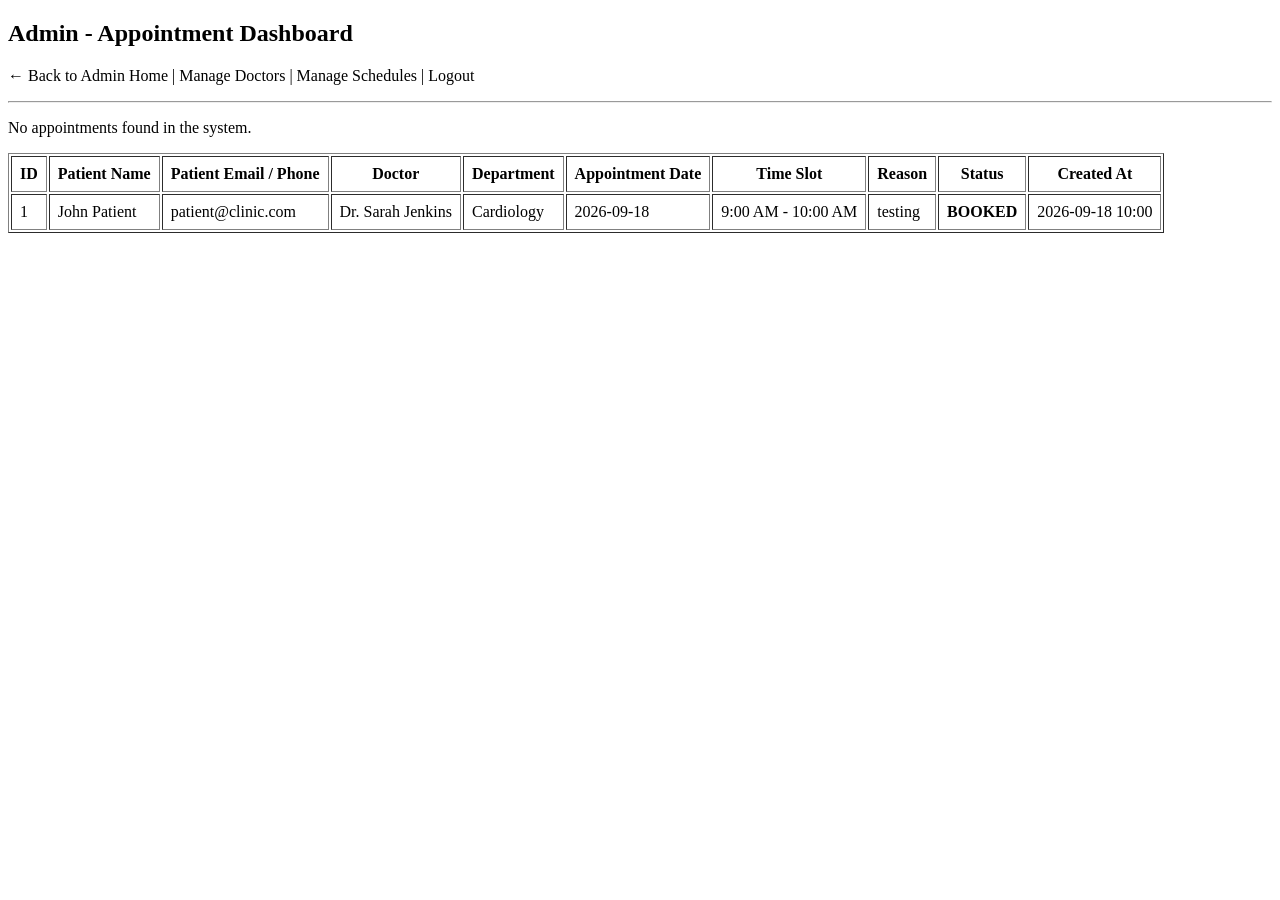
==== src/main/resources/templates/admin/appointments/index.html @ dce44e4e "feat: create admin appointment dashboard view and controller (#15)" ====
<!DOCTYPE html>
<html xmlns:th="http://www.thymeleaf.org">
<head>
    <title>Admin - Appointment Management</title>
</head>
<body>
    <h2>Admin - Appointment Dashboard</h2>
    <p>
        <a th:href="@{/admin}">← Back to Admin Home</a> | 
        <a th:href="@{/admin/doctors}">Manage Doctors</a> | 
        <a th:href="@{/admin/schedules}">Manage Schedules</a> | 
        <a th:href="@{/logout}">Logout</a>
    </p>
    <hr/>

    <div th:if="${successMessage}" style="color: green; font-weight: bold;">
        <p th:text="${successMessage}"></p>
    </div>
    <div th:if="${errorMessage}" style="color: red; font-weight: bold;">
        <p th:text="${errorMessage}"></p>
    </div>

    <div th:if="${#lists.isEmpty(appointments)}">
        <p>No appointments found in the system.</p>
    </div>

    <table border="1" cellpadding="8" th:if="${!#lists.isEmpty(appointments)}">
        <thead>
            <tr>
                <th>ID</th>
                <th>Patient Name</th>
                <th>Patient Email / Phone</th>
                <th>Doctor</th>
                <th>Department</th>
                <th>Appointment Date</th>
                <th>Time Slot</th>
                <th>Reason</th>
                <th>Status</th>
                <th>Created At</th>
            </tr>
        </thead>
        <tbody>
            <tr th:each="app : ${appointments}">
                <td th:text="${app.id}">1</td>
                <td th:text="${app.patient.firstName + ' ' + app.patient.lastName}">John Patient</td>
                <td th:text="${app.patient.email + ' / ' + (app.patient.phone != null ? app.patient.phone : '-')}">patient@clinic.com</td>
                <td th:text="${'Dr. ' + app.doctor.firstName + ' ' + app.doctor.lastName}">Dr. Sarah Jenkins</td>
                <td th:text="${app.doctor.department != null ? app.doctor.department.name : 'N/A'}">Cardiology</td>
                <td th:text="${app.schedule.availableDate}">2026-09-18</td>
                <td th:text="${app.schedule.startTime + ' - ' + app.schedule.endTime}">9:00 AM - 10:00 AM</td>
                <td th:text="${app.reason != null ? app.reason : '-'}">testing</td>
                <td>
                    <strong th:text="${app.status}">BOOKED</strong>
                </td>
                <td th:text="${app.createdAt != null ? #temporals.format(app.createdAt, 'yyyy-MM-dd HH:mm') : '-'}">2026-09-18 10:00</td>
            </tr>
        </tbody>
    </table>
</body>
</html>
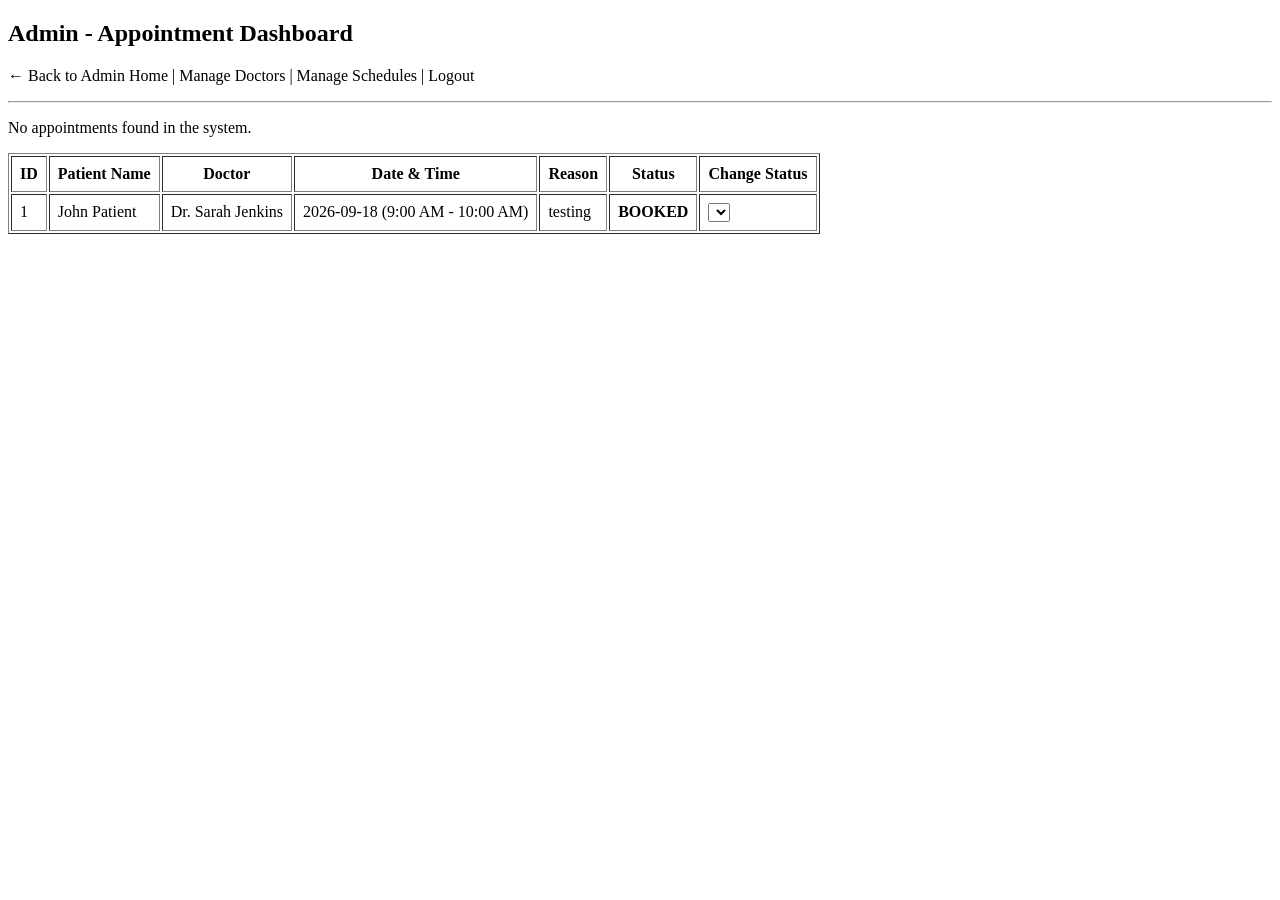
==== commit ecc4af40: "feat: implement appointment status workflow and admin status update (#16)" ====
--- a/src/main/resources/templates/admin/appointments/index.html
+++ b/src/main/resources/templates/admin/appointments/index.html
@@ -29,30 +29,34 @@
             <tr>
                 <th>ID</th>
                 <th>Patient Name</th>
-                <th>Patient Email / Phone</th>
                 <th>Doctor</th>
-                <th>Department</th>
-                <th>Appointment Date</th>
-                <th>Time Slot</th>
+                <th>Date & Time</th>
                 <th>Reason</th>
                 <th>Status</th>
-                <th>Created At</th>
+                <th>Change Status</th>
             </tr>
         </thead>
         <tbody>
             <tr th:each="app : ${appointments}">
                 <td th:text="${app.id}">1</td>
                 <td th:text="${app.patient.firstName + ' ' + app.patient.lastName}">John Patient</td>
-                <td th:text="${app.patient.email + ' / ' + (app.patient.phone != null ? app.patient.phone : '-')}">patient@clinic.com</td>
                 <td th:text="${'Dr. ' + app.doctor.firstName + ' ' + app.doctor.lastName}">Dr. Sarah Jenkins</td>
-                <td th:text="${app.doctor.department != null ? app.doctor.department.name : 'N/A'}">Cardiology</td>
-                <td th:text="${app.schedule.availableDate}">2026-09-18</td>
-                <td th:text="${app.schedule.startTime + ' - ' + app.schedule.endTime}">9:00 AM - 10:00 AM</td>
+                <td th:text="${app.schedule.availableDate + ' (' + app.schedule.startTime + ' - ' + app.schedule.endTime + ')'}">2026-09-18 (9:00 AM - 10:00 AM)</td>
                 <td th:text="${app.reason != null ? app.reason : '-'}">testing</td>
                 <td>
                     <strong th:text="${app.status}">BOOKED</strong>
                 </td>
-                <td th:text="${app.createdAt != null ? #temporals.format(app.createdAt, 'yyyy-MM-dd HH:mm') : '-'}">2026-09-18 10:00</td>
+                <td>
+                    <form th:action="@{/admin/appointments/{id}/status(id=${app.id})}" method="post" style="display:inline;">
+                        <select name="status" onchange="this.form.submit()">
+                            <option th:each="st : ${statuses}" 
+                                    th:value="${st}" 
+                                    th:text="${st}" 
+                                    th:selected="${st == app.status}">
+                            </option>
+                        </select>
+                    </form>
+                </td>
             </tr>
         </tbody>
     </table>
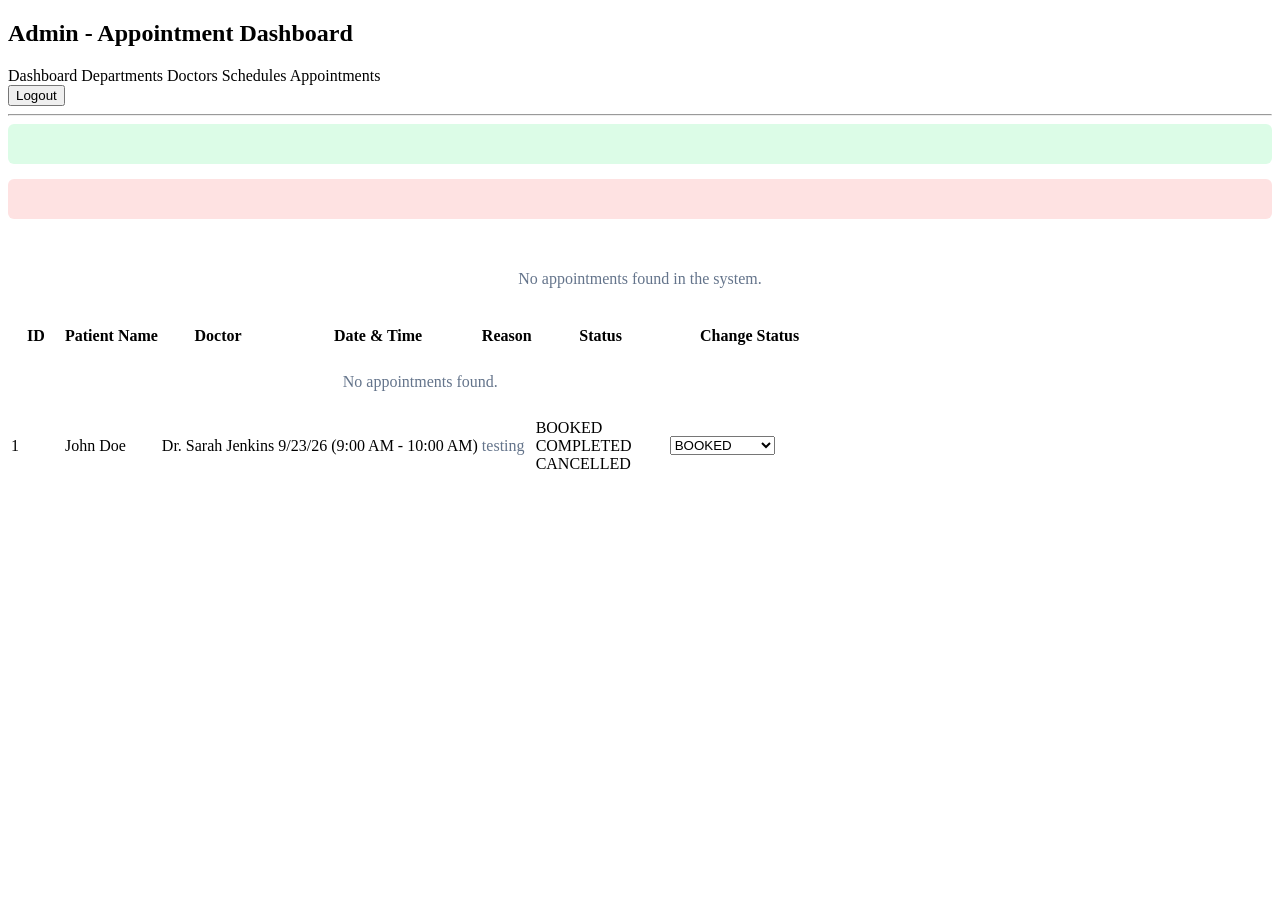
==== commit be9c591e: "feat(ui): Refactor navigation bar and modernize clinic UI styling" ====
--- a/src/main/resources/templates/admin/appointments/index.html
+++ b/src/main/resources/templates/admin/appointments/index.html
@@ -1,64 +1,115 @@
 <!DOCTYPE html>
 <html xmlns:th="http://www.thymeleaf.org">
 <head>
-    <title>Admin - Appointment Management</title>
+<meta charset="UTF-8">
+<title>Admin - Appointment Management</title>
+<!-- Эхлээд common, дараа нь тухайн хуудасныхаа css-ийг дуудна -->
+<link rel="stylesheet" th:href="@{/css/common.css}">
+<link rel="stylesheet" th:href="@{/css/appointment-index.css}">
+<script th:src="@{/js/appointments.js}" defer></script>
 </head>
 <body>
-    <h2>Admin - Appointment Dashboard</h2>
-    <p>
-        <a th:href="@{/admin}">← Back to Admin Home</a> | 
-        <a th:href="@{/admin/doctors}">Manage Doctors</a> | 
-        <a th:href="@{/admin/schedules}">Manage Schedules</a> | 
-        <a th:href="@{/logout}">Logout</a>
-    </p>
-    <hr/>
+	<div class="container">
+		<h2>Admin - Appointment Dashboard</h2>
 
-    <div th:if="${successMessage}" style="color: green; font-weight: bold;">
-        <p th:text="${successMessage}"></p>
-    </div>
-    <div th:if="${errorMessage}" style="color: red; font-weight: bold;">
-        <p th:text="${errorMessage}"></p>
-    </div>
+		<!-- Загварлаг Навигацийн мөр -->
+		<nav class="main-navbar">
+			<div class="nav-group">
+				<a th:href="@{/admin/dashboard}" class="nav-item">Dashboard</a> <a
+					th:href="@{/admin/departments}" class="nav-item">Departments</a> <a
+					th:href="@{/admin/doctors}" class="nav-item">Doctors</a> <a
+					th:href="@{/admin/schedules}" class="nav-item">Schedules</a> <a
+					th:href="@{/admin/appointments}" class="nav-item active">Appointments</a>
+			</div>
 
-    <div th:if="${#lists.isEmpty(appointments)}">
-        <p>No appointments found in the system.</p>
-    </div>
+			<div class="nav-group">
+				<form th:action="@{/logout}" method="post" style="margin: 0;">
+					<button type="submit" class="nav-btn-logout">Logout</button>
+				</form>
+			</div>
+		</nav>
+		<hr />
 
-    <table border="1" cellpadding="8" th:if="${!#lists.isEmpty(appointments)}">
-        <thead>
-            <tr>
-                <th>ID</th>
-                <th>Patient Name</th>
-                <th>Doctor</th>
-                <th>Date & Time</th>
-                <th>Reason</th>
-                <th>Status</th>
-                <th>Change Status</th>
-            </tr>
-        </thead>
-        <tbody>
-            <tr th:each="app : ${appointments}">
-                <td th:text="${app.id}">1</td>
-                <td th:text="${app.patient.firstName + ' ' + app.patient.lastName}">John Patient</td>
-                <td th:text="${'Dr. ' + app.doctor.firstName + ' ' + app.doctor.lastName}">Dr. Sarah Jenkins</td>
-                <td th:text="${app.schedule.availableDate + ' (' + app.schedule.startTime + ' - ' + app.schedule.endTime + ')'}">2026-09-18 (9:00 AM - 10:00 AM)</td>
-                <td th:text="${app.reason != null ? app.reason : '-'}">testing</td>
-                <td>
-                    <strong th:text="${app.status}">BOOKED</strong>
-                </td>
-                <td>
-                    <form th:action="@{/admin/appointments/{id}/status(id=${app.id})}" method="post" style="display:inline;">
-                        <select name="status" onchange="this.form.submit()">
-                            <option th:each="st : ${statuses}" 
-                                    th:value="${st}" 
-                                    th:text="${st}" 
-                                    th:selected="${st == app.status}">
-                            </option>
-                        </select>
-                    </form>
-                </td>
-            </tr>
-        </tbody>
-    </table>
+		<!-- Мэдэгдэл харуулах хэсэг -->
+		<div id="alert-box"
+			style="display: none; padding: 12px 16px; margin-bottom: 20px; font-weight: 500; border-radius: 6px;"></div>
+
+		<div th:if="${successMessage}"
+			style="background-color: #dcfce7; color: #166534; padding: 12px 16px; border-radius: 6px; margin-bottom: 15px;">
+			<p th:text="${successMessage}"></p>
+		</div>
+		<div th:if="${errorMessage}"
+			style="background-color: #fee2e2; color: #991b1b; padding: 12px 16px; border-radius: 6px; margin-bottom: 15px;">
+			<p th:text="${errorMessage}"></p>
+		</div>
+
+		<div th:if="${#lists.isEmpty(appointments)}"
+			style="padding: 20px; text-align: center; color: #64748b;">
+			<p>No appointments found in the system.</p>
+		</div>
+
+		<!-- Хүснэгтийн хэсэг -->
+		<div class="appointments-card">
+			<table class="appointment-table">
+				<thead>
+					<tr>
+						<th style="width: 50px;">ID</th>
+						<th>Patient Name</th>
+						<th>Doctor</th>
+						<th>Date & Time</th>
+						<th>Reason</th>
+						<th style="width: 130px;">Status</th>
+						<th style="width: 160px;">Change Status</th>
+					</tr>
+				</thead>
+				<tbody>
+					<tr th:if="${#lists.isEmpty(appointments)}">
+						<td colspan="7"
+							style="text-align: center; color: #64748b; padding: 25px;">No
+							appointments found.</td>
+					</tr>
+					<tr th:each="app : ${appointments}">
+						<td th:text="${app.id}">1</td>
+						<td
+							th:text="${app.patient != null ? app.patient.firstName + ' ' + app.patient.lastName : 'N/A'}"
+							style="font-weight: 500;">John Doe</td>
+						<td
+							th:text="${'Dr. ' + app.doctor.firstName + ' ' + app.doctor.lastName}">Dr.
+							Sarah Jenkins</td>
+						<td class="time-slot"
+							th:text="${app.schedule.availableDate + ' (' + app.schedule.startTime + ' - ' + app.schedule.endTime + ')'}">9/23/26
+							(9:00 AM - 10:00 AM)</td>
+						<td
+							th:text="${app.reason != null and !#strings.isEmpty(app.reason) ? app.reason : '-'}"
+							style="color: #64748b;">testing</td>
+						<td>
+							<!-- Статус бүрийн тусгай өнгөтэй badge --> <span
+							th:if="${#strings.toString(app.status) == 'BOOKED'}"
+							class="badge-status status-booked">BOOKED</span> <span
+							th:if="${#strings.toString(app.status) == 'COMPLETED'}"
+							class="badge-status status-completed">COMPLETED</span> <span
+							th:if="${#strings.toString(app.status) == 'CANCELLED'}"
+							class="badge-status status-cancelled">CANCELLED</span>
+						</td>
+						<td>
+							<form th:action="@{/admin/appointments/update-status}"
+								method="post" style="margin: 0;">
+								<input type="hidden" name="appointmentId" th:value="${app.id}" />
+								<select name="status" class="status-select"
+									onchange="this.form.submit()">
+									<option value="BOOKED"
+										th:selected="${#strings.toString(app.status) == 'BOOKED'}">BOOKED</option>
+									<option value="COMPLETED"
+										th:selected="${#strings.toString(app.status) == 'COMPLETED'}">COMPLETED</option>
+									<option value="CANCELLED"
+										th:selected="${#strings.toString(app.status) == 'CANCELLED'}">CANCELLED</option>
+								</select>
+							</form>
+						</td>
+					</tr>
+				</tbody>
+			</table>
+		</div>
+	</div>
 </body>
 </html>
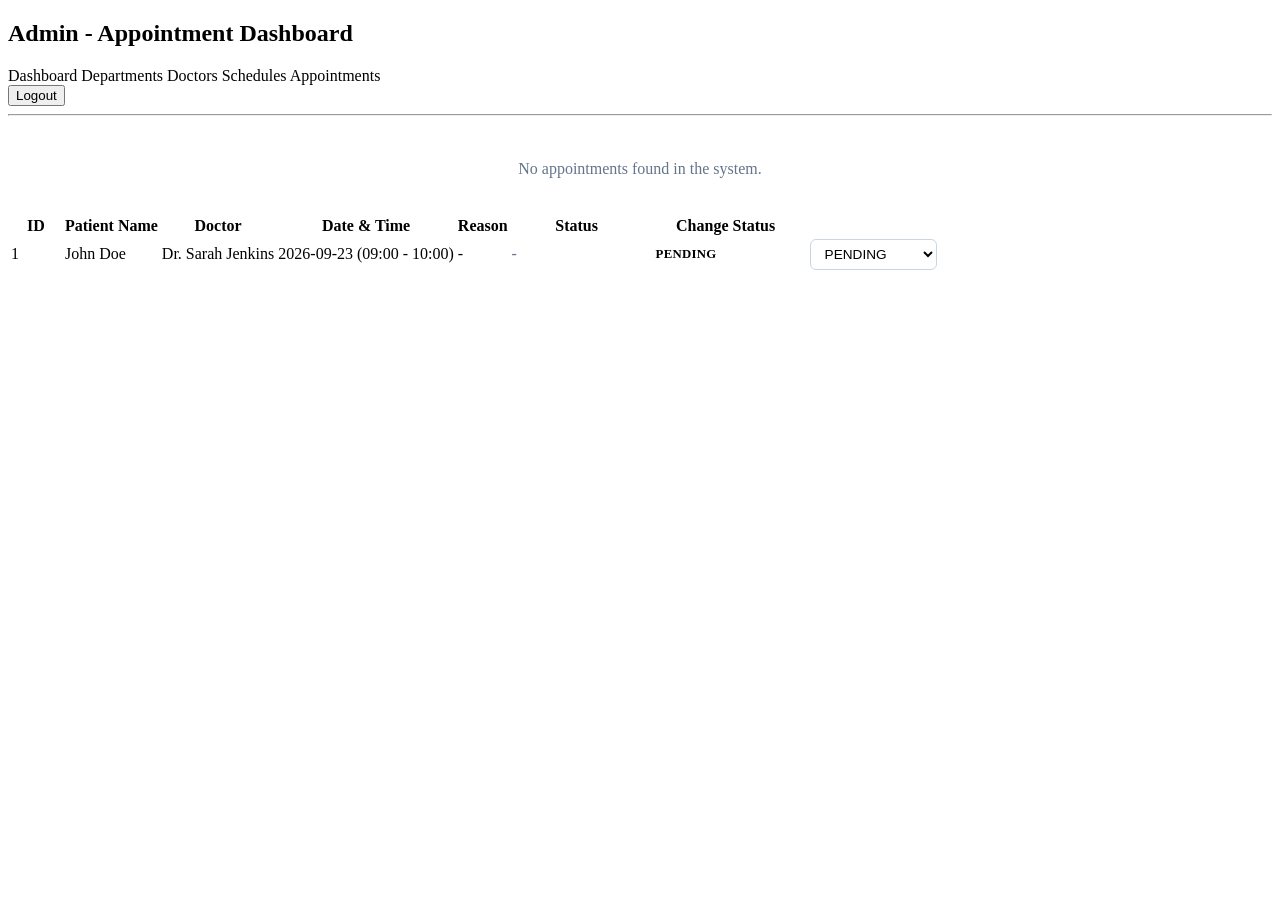
==== commit 0eb2c8c2: "fix: resolve appointment booking flow and status UI updates" ====
--- a/src/main/resources/templates/admin/appointments/index.html
+++ b/src/main/resources/templates/admin/appointments/index.html
@@ -3,23 +3,26 @@
 <head>
 <meta charset="UTF-8">
 <title>Admin - Appointment Management</title>
-<!-- Эхлээд common, дараа нь тухайн хуудасныхаа css-ийг дуудна -->
+
+<!-- JS-ni request mate Spring Security CSRF meta tags -->
+<meta name="_csrf" th:content="${_csrf?.token}"/>
+<meta name="_csrf_header" th:content="${_csrf?.headerName}"/>
+
 <link rel="stylesheet" th:href="@{/css/common.css}">
 <link rel="stylesheet" th:href="@{/css/appointment-index.css}">
-<script th:src="@{/js/appointments.js}" defer></script>
 </head>
 <body>
 	<div class="container">
 		<h2>Admin - Appointment Dashboard</h2>
 
-		<!-- Загварлаг Навигацийн мөр -->
+		<!-- Navigation bar -->
 		<nav class="main-navbar">
 			<div class="nav-group">
-				<a th:href="@{/admin/dashboard}" class="nav-item">Dashboard</a> <a
-					th:href="@{/admin/departments}" class="nav-item">Departments</a> <a
-					th:href="@{/admin/doctors}" class="nav-item">Doctors</a> <a
-					th:href="@{/admin/schedules}" class="nav-item">Schedules</a> <a
-					th:href="@{/admin/appointments}" class="nav-item active">Appointments</a>
+				<a th:href="@{/admin/dashboard}" class="nav-item">Dashboard</a>
+				<a th:href="@{/admin/departments}" class="nav-item">Departments</a>
+				<a th:href="@{/admin/doctors}" class="nav-item">Doctors</a>
+				<a th:href="@{/admin/schedules}" class="nav-item">Schedules</a>
+				<a th:href="@{/admin/appointments}" class="nav-item active">Appointments</a>
 			</div>
 
 			<div class="nav-group">
@@ -30,26 +33,17 @@
 		</nav>
 		<hr />
 
-		<!-- Мэдэгдэл харуулах хэсэг -->
+		<!-- Alert box -->
 		<div id="alert-box"
 			style="display: none; padding: 12px 16px; margin-bottom: 20px; font-weight: 500; border-radius: 6px;"></div>
-
-		<div th:if="${successMessage}"
-			style="background-color: #dcfce7; color: #166534; padding: 12px 16px; border-radius: 6px; margin-bottom: 15px;">
-			<p th:text="${successMessage}"></p>
-		</div>
-		<div th:if="${errorMessage}"
-			style="background-color: #fee2e2; color: #991b1b; padding: 12px 16px; border-radius: 6px; margin-bottom: 15px;">
-			<p th:text="${errorMessage}"></p>
-		</div>
 
 		<div th:if="${#lists.isEmpty(appointments)}"
 			style="padding: 20px; text-align: center; color: #64748b;">
 			<p>No appointments found in the system.</p>
 		</div>
 
-		<!-- Хүснэгтийн хэсэг -->
-		<div class="appointments-card">
+		<!-- Table section -->
+		<div class="appointments-card" th:if="${!#lists.isEmpty(appointments)}">
 			<table class="appointment-table">
 				<thead>
 					<tr>
@@ -63,53 +57,116 @@
 					</tr>
 				</thead>
 				<tbody>
-					<tr th:if="${#lists.isEmpty(appointments)}">
-						<td colspan="7"
-							style="text-align: center; color: #64748b; padding: 25px;">No
-							appointments found.</td>
-					</tr>
 					<tr th:each="app : ${appointments}">
 						<td th:text="${app.id}">1</td>
-						<td
-							th:text="${app.patient != null ? app.patient.firstName + ' ' + app.patient.lastName : 'N/A'}"
+						<td th:text="${app.patient != null ? app.patient.firstName + ' ' + app.patient.lastName : 'N/A'}"
 							style="font-weight: 500;">John Doe</td>
-						<td
-							th:text="${'Dr. ' + app.doctor.firstName + ' ' + app.doctor.lastName}">Dr.
-							Sarah Jenkins</td>
-						<td class="time-slot"
-							th:text="${app.schedule.availableDate + ' (' + app.schedule.startTime + ' - ' + app.schedule.endTime + ')'}">9/23/26
-							(9:00 AM - 10:00 AM)</td>
-						<td
-							th:text="${app.reason != null and !#strings.isEmpty(app.reason) ? app.reason : '-'}"
-							style="color: #64748b;">testing</td>
+						<td th:text="${app.doctor != null ? 'Dr. ' + app.doctor.firstName + ' ' + app.doctor.lastName : 'N/A'}">Dr. Sarah Jenkins</td>
+						
+						<!-- 24-hour format (HH:mm) -->
+						<td class="time-slot" th:if="${app.schedule != null}"
+							th:text="${app.schedule.availableDate + ' (' + #temporals.format(app.schedule.startTime, 'HH:mm') + ' - ' + #temporals.format(app.schedule.endTime, 'HH:mm') + ')'}">
+							2026-09-23 (09:00 - 10:00)
+						</td>
+						<td class="time-slot" th:unless="${app.schedule != null}">-</td>
+
+						<!-- Reason -->
+						<td th:text="${app.reason != null and !#strings.isEmpty(#strings.trim(app.reason)) ? app.reason : '-'}"
+							style="color: #64748b;">-</td>
+
+						<!-- Status Badge -->
 						<td>
-							<!-- Статус бүрийн тусгай өнгөтэй badge --> <span
-							th:if="${#strings.toString(app.status) == 'BOOKED'}"
-							class="badge-status status-booked">BOOKED</span> <span
-							th:if="${#strings.toString(app.status) == 'COMPLETED'}"
-							class="badge-status status-completed">COMPLETED</span> <span
-							th:if="${#strings.toString(app.status) == 'CANCELLED'}"
-							class="badge-status status-cancelled">CANCELLED</span>
+							<span th:id="'status-label-' + ${app.id}"
+								  th:text="${app.status}"
+								  style="display: inline-block; padding: 4px 10px; border-radius: 4px; font-weight: 700; font-size: 0.8rem; letter-spacing: 0.02em;"
+								  th:styleappend="${#strings.toString(app.status) == 'PENDING' ? 'background-color: #fef3c7; color: #b45309;' : 
+												  (#strings.toString(app.status) == 'CONFIRMED' ? 'background-color: #e0e7ff; color: #4338ca;' : 
+												  (#strings.toString(app.status) == 'COMPLETED' ? 'background-color: #dcfce7; color: #15803d;' : 
+												  'background-color: #fee2e2; color: #b91c1c;'))}">
+								PENDING
+							</span>
 						</td>
+
+						<!-- Change Status Dropdown -->
 						<td>
-							<form th:action="@{/admin/appointments/update-status}"
-								method="post" style="margin: 0;">
-								<input type="hidden" name="appointmentId" th:value="${app.id}" />
-								<select name="status" class="status-select"
-									onchange="this.form.submit()">
-									<option value="BOOKED"
-										th:selected="${#strings.toString(app.status) == 'BOOKED'}">BOOKED</option>
-									<option value="COMPLETED"
-										th:selected="${#strings.toString(app.status) == 'COMPLETED'}">COMPLETED</option>
-									<option value="CANCELLED"
-										th:selected="${#strings.toString(app.status) == 'CANCELLED'}">CANCELLED</option>
-								</select>
-							</form>
+							<select th:id="'status-select-' + ${app.id}" 
+									class="status-select"
+									th:onchange="'changeAppointmentStatus(' + ${app.id} + ', this.value)'"
+									style="padding: 6px 10px; border-radius: 6px; border: 1px solid #cbd5e1; font-size: 0.85rem; font-weight: 500; cursor: pointer; background: #ffffff;">
+								<option value="PENDING" th:selected="${#strings.toString(app.status) == 'PENDING'}">PENDING</option>
+								<option value="CONFIRMED" th:selected="${#strings.toString(app.status) == 'CONFIRMED'}">CONFIRMED</option>
+								<option value="COMPLETED" th:selected="${#strings.toString(app.status) == 'COMPLETED'}">COMPLETED</option>
+								<option value="CANCELLED" th:selected="${#strings.toString(app.status) == 'CANCELLED'}">CANCELLED</option>
+							</select>
 						</td>
 					</tr>
 				</tbody>
 			</table>
 		</div>
 	</div>
+
+	<!-- Turant color badalva mate no Script -->
+	<script>
+	function changeAppointmentStatus(appointmentId, newStatus) {
+		const badge = document.getElementById('status-label-' + appointmentId);
+		const alertBox = document.getElementById('alert-box');
+
+		if (badge) {
+			badge.textContent = newStatus;
+			if (newStatus === 'CONFIRMED') {
+				badge.style.backgroundColor = '#e0e7ff';
+				badge.style.color = '#4338ca';
+			} else if (newStatus === 'COMPLETED') {
+				badge.style.backgroundColor = '#dcfce7';
+				badge.style.color = '#15803d';
+			} else if (newStatus === 'CANCELLED') {
+				badge.style.backgroundColor = '#fee2e2';
+				badge.style.color = '#b91c1c';
+			} else {
+				badge.style.backgroundColor = '#fef3c7';
+				badge.style.color = '#b45309';
+			}
+		}
+
+		const token = document.querySelector('meta[name="_csrf"]')?.getAttribute('content');
+		const header = document.querySelector('meta[name="_csrf_header"]')?.getAttribute('content');
+
+		const headers = {
+			'Content-Type': 'application/x-www-form-urlencoded'
+		};
+		if (token && header) {
+			headers[header] = token;
+		}
+
+		fetch('/admin/appointments/' + appointmentId + '/status', {
+			method: 'PUT',
+			headers: headers,
+			body: new URLSearchParams({ status: newStatus })
+		})
+		.then(response => {
+			if (!response.ok) {
+				return fetch('/admin/appointments/update-status', {
+					method: 'POST',
+					headers: headers,
+					body: new URLSearchParams({ appointmentId: appointmentId, status: newStatus })
+				});
+			}
+		})
+		.then(() => {
+			if (alertBox) {
+				alertBox.textContent = 'Status successfully updated to ' + newStatus;
+				alertBox.style.backgroundColor = '#dcfce7';
+				alertBox.style.color = '#15803d';
+				alertBox.style.display = 'block';
+				setTimeout(() => {
+					alertBox.style.display = 'none';
+				}, 2500);
+			}
+		})
+		.catch(err => {
+			console.error('Update failed:', err);
+		});
+	}
+	</script>
 </body>
 </html>
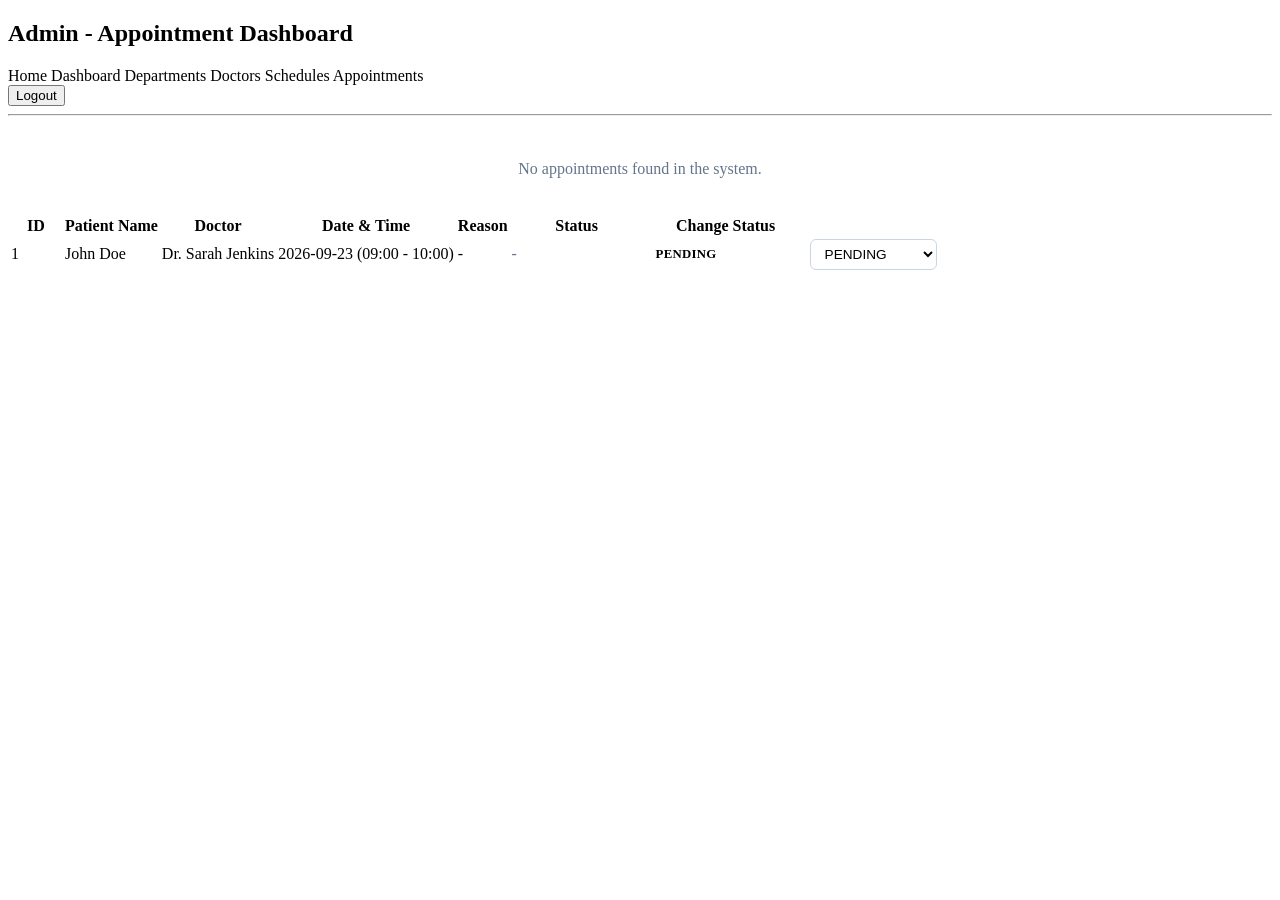
==== commit 890726ca: "feat: implement landing page, dynamic navigation, and root login redirection" ====
--- a/src/main/resources/templates/admin/appointments/index.html
+++ b/src/main/resources/templates/admin/appointments/index.html
@@ -4,25 +4,28 @@
 <meta charset="UTF-8">
 <title>Admin - Appointment Management</title>
 
-<!-- JS-ni request mate Spring Security CSRF meta tags -->
-<meta name="_csrf" th:content="${_csrf?.token}"/>
-<meta name="_csrf_header" th:content="${_csrf?.headerName}"/>
+<!-- Spring Security CSRF мета тагууд (JS-д зайлшгүй шаардлагатай) -->
+<meta name="_csrf" th:content="${_csrf?.token}" />
+<meta name="_csrf_header" th:content="${_csrf?.headerName}" />
 
 <link rel="stylesheet" th:href="@{/css/common.css}">
 <link rel="stylesheet" th:href="@{/css/appointment-index.css}">
+<script th:src="@{/js/appointments.js}" defer></script>
 </head>
 <body>
 	<div class="container">
 		<h2>Admin - Appointment Dashboard</h2>
 
-		<!-- Navigation bar -->
+		<!-- Навигацийн мөр -->
 		<nav class="main-navbar">
 			<div class="nav-group">
-				<a th:href="@{/admin/dashboard}" class="nav-item">Dashboard</a>
-				<a th:href="@{/admin/departments}" class="nav-item">Departments</a>
-				<a th:href="@{/admin/doctors}" class="nav-item">Doctors</a>
-				<a th:href="@{/admin/schedules}" class="nav-item">Schedules</a>
-				<a th:href="@{/admin/appointments}" class="nav-item active">Appointments</a>
+				<!-- Навигацийн хэсэгт: -->
+				<a th:href="@{/}" class="nav-item">Home</a> <a
+					th:href="@{/admin/dashboard}" class="nav-item">Dashboard</a> <a
+					th:href="@{/admin/departments}" class="nav-item">Departments</a> <a
+					th:href="@{/admin/doctors}" class="nav-item">Doctors</a> <a
+					th:href="@{/admin/schedules}" class="nav-item">Schedules</a> <a
+					th:href="@{/admin/appointments}" class="nav-item active">Appointments</a>
 			</div>
 
 			<div class="nav-group">
@@ -33,7 +36,7 @@
 		</nav>
 		<hr />
 
-		<!-- Alert box -->
+		<!-- Мэдэгдэл харуулах хайрцаг -->
 		<div id="alert-box"
 			style="display: none; padding: 12px 16px; margin-bottom: 20px; font-weight: 500; border-radius: 6px;"></div>
 
@@ -42,8 +45,9 @@
 			<p>No appointments found in the system.</p>
 		</div>
 
-		<!-- Table section -->
-		<div class="appointments-card" th:if="${!#lists.isEmpty(appointments)}">
+		<!-- Хүснэгтийн хэсэг -->
+		<div class="appointments-card"
+			th:if="${!#lists.isEmpty(appointments)}">
 			<table class="appointment-table">
 				<thead>
 					<tr>
@@ -59,114 +63,52 @@
 				<tbody>
 					<tr th:each="app : ${appointments}">
 						<td th:text="${app.id}">1</td>
-						<td th:text="${app.patient != null ? app.patient.firstName + ' ' + app.patient.lastName : 'N/A'}"
+						<td
+							th:text="${app.patient != null ? app.patient.firstName + ' ' + app.patient.lastName : 'N/A'}"
 							style="font-weight: 500;">John Doe</td>
-						<td th:text="${app.doctor != null ? 'Dr. ' + app.doctor.firstName + ' ' + app.doctor.lastName : 'N/A'}">Dr. Sarah Jenkins</td>
-						
-						<!-- 24-hour format (HH:mm) -->
+						<td
+							th:text="${app.doctor != null ? 'Dr. ' + app.doctor.firstName + ' ' + app.doctor.lastName : 'N/A'}">Dr.
+							Sarah Jenkins</td>
+
+						<!-- 24 цагийн форматаар (HH:mm) -->
 						<td class="time-slot" th:if="${app.schedule != null}"
 							th:text="${app.schedule.availableDate + ' (' + #temporals.format(app.schedule.startTime, 'HH:mm') + ' - ' + #temporals.format(app.schedule.endTime, 'HH:mm') + ')'}">
-							2026-09-23 (09:00 - 10:00)
-						</td>
+							2026-09-23 (09:00 - 10:00)</td>
 						<td class="time-slot" th:unless="${app.schedule != null}">-</td>
 
 						<!-- Reason -->
-						<td th:text="${app.reason != null and !#strings.isEmpty(#strings.trim(app.reason)) ? app.reason : '-'}"
+						<td
+							th:text="${app.reason != null and !#strings.isEmpty(#strings.trim(app.reason)) ? app.reason : '-'}"
 							style="color: #64748b;">-</td>
 
 						<!-- Status Badge -->
-						<td>
-							<span th:id="'status-label-' + ${app.id}"
-								  th:text="${app.status}"
-								  style="display: inline-block; padding: 4px 10px; border-radius: 4px; font-weight: 700; font-size: 0.8rem; letter-spacing: 0.02em;"
-								  th:styleappend="${#strings.toString(app.status) == 'PENDING' ? 'background-color: #fef3c7; color: #b45309;' : 
+						<td><span th:id="'status-label-' + ${app.id}"
+							th:text="${app.status}"
+							style="display: inline-block; padding: 4px 10px; border-radius: 4px; font-weight: 700; font-size: 0.8rem; letter-spacing: 0.02em;"
+							th:styleappend="${#strings.toString(app.status) == 'PENDING' ? 'background-color: #fef3c7; color: #b45309;' : 
 												  (#strings.toString(app.status) == 'CONFIRMED' ? 'background-color: #e0e7ff; color: #4338ca;' : 
 												  (#strings.toString(app.status) == 'COMPLETED' ? 'background-color: #dcfce7; color: #15803d;' : 
 												  'background-color: #fee2e2; color: #b91c1c;'))}">
-								PENDING
-							</span>
-						</td>
+								PENDING </span></td>
 
 						<!-- Change Status Dropdown -->
-						<td>
-							<select th:id="'status-select-' + ${app.id}" 
-									class="status-select"
-									th:onchange="'changeAppointmentStatus(' + ${app.id} + ', this.value)'"
-									style="padding: 6px 10px; border-radius: 6px; border: 1px solid #cbd5e1; font-size: 0.85rem; font-weight: 500; cursor: pointer; background: #ffffff;">
-								<option value="PENDING" th:selected="${#strings.toString(app.status) == 'PENDING'}">PENDING</option>
-								<option value="CONFIRMED" th:selected="${#strings.toString(app.status) == 'CONFIRMED'}">CONFIRMED</option>
-								<option value="COMPLETED" th:selected="${#strings.toString(app.status) == 'COMPLETED'}">COMPLETED</option>
-								<option value="CANCELLED" th:selected="${#strings.toString(app.status) == 'CANCELLED'}">CANCELLED</option>
-							</select>
-						</td>
+						<td><select th:id="'status-select-' + ${app.id}"
+							class="status-select"
+							th:onchange="'changeAppointmentStatus(' + ${app.id} + ', this.value)'"
+							style="padding: 6px 10px; border-radius: 6px; border: 1px solid #cbd5e1; font-size: 0.85rem; font-weight: 500; cursor: pointer; background: #ffffff;">
+								<option value="PENDING"
+									th:selected="${#strings.toString(app.status) == 'PENDING'}">PENDING</option>
+								<option value="CONFIRMED"
+									th:selected="${#strings.toString(app.status) == 'CONFIRMED'}">CONFIRMED</option>
+								<option value="COMPLETED"
+									th:selected="${#strings.toString(app.status) == 'COMPLETED'}">COMPLETED</option>
+								<option value="CANCELLED"
+									th:selected="${#strings.toString(app.status) == 'CANCELLED'}">CANCELLED</option>
+						</select></td>
 					</tr>
 				</tbody>
 			</table>
 		</div>
 	</div>
-
-	<!-- Turant color badalva mate no Script -->
-	<script>
-	function changeAppointmentStatus(appointmentId, newStatus) {
-		const badge = document.getElementById('status-label-' + appointmentId);
-		const alertBox = document.getElementById('alert-box');
-
-		if (badge) {
-			badge.textContent = newStatus;
-			if (newStatus === 'CONFIRMED') {
-				badge.style.backgroundColor = '#e0e7ff';
-				badge.style.color = '#4338ca';
-			} else if (newStatus === 'COMPLETED') {
-				badge.style.backgroundColor = '#dcfce7';
-				badge.style.color = '#15803d';
-			} else if (newStatus === 'CANCELLED') {
-				badge.style.backgroundColor = '#fee2e2';
-				badge.style.color = '#b91c1c';
-			} else {
-				badge.style.backgroundColor = '#fef3c7';
-				badge.style.color = '#b45309';
-			}
-		}
-
-		const token = document.querySelector('meta[name="_csrf"]')?.getAttribute('content');
-		const header = document.querySelector('meta[name="_csrf_header"]')?.getAttribute('content');
-
-		const headers = {
-			'Content-Type': 'application/x-www-form-urlencoded'
-		};
-		if (token && header) {
-			headers[header] = token;
-		}
-
-		fetch('/admin/appointments/' + appointmentId + '/status', {
-			method: 'PUT',
-			headers: headers,
-			body: new URLSearchParams({ status: newStatus })
-		})
-		.then(response => {
-			if (!response.ok) {
-				return fetch('/admin/appointments/update-status', {
-					method: 'POST',
-					headers: headers,
-					body: new URLSearchParams({ appointmentId: appointmentId, status: newStatus })
-				});
-			}
-		})
-		.then(() => {
-			if (alertBox) {
-				alertBox.textContent = 'Status successfully updated to ' + newStatus;
-				alertBox.style.backgroundColor = '#dcfce7';
-				alertBox.style.color = '#15803d';
-				alertBox.style.display = 'block';
-				setTimeout(() => {
-					alertBox.style.display = 'none';
-				}, 2500);
-			}
-		})
-		.catch(err => {
-			console.error('Update failed:', err);
-		});
-	}
-	</script>
 </body>
 </html>
